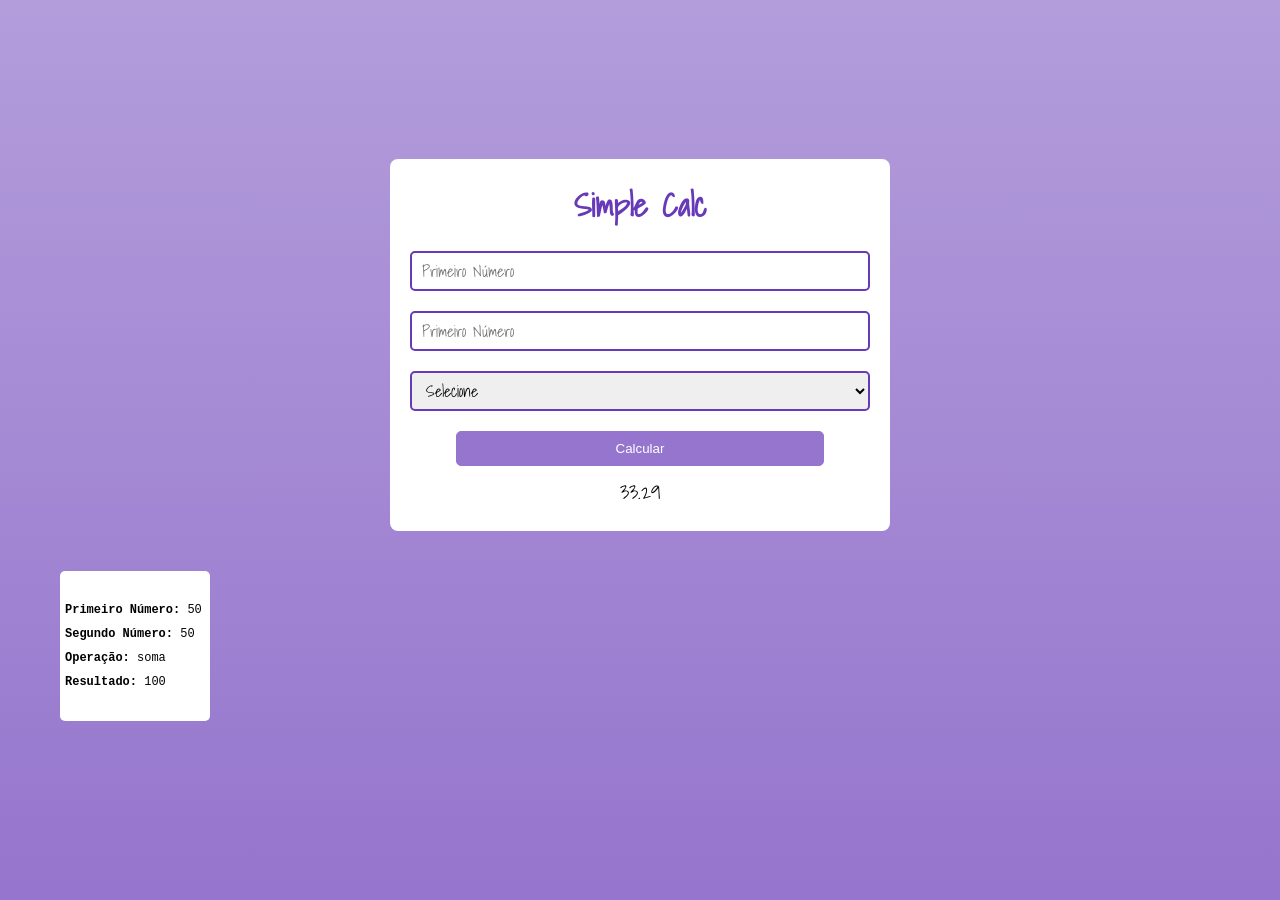
==== simple-calc-main/index.html @ 4e651ccb "Enviado as atividades" ====
<!DOCTYPE html>
<html lang="en">

<head>
    <meta charset="UTF-8">
    <meta http-equiv="X-UA-Compatible" content="IE=edge">
    <meta name="viewport" content="width=device-width, initial-scale=1.0">
    <title>Document</title>
    <link rel="stylesheet" href="./css/style.css">
</head>

<body>
    <div class="page">

        <form action="" class="calc">
            <h1 class="calc__title">Simple Calc</h1>
            <input class="calc__field" autocomplete="off" type="number" id="n1" placeholder="Primeiro Número">
            <input class="calc__field" autocomplete="off" type="number" id="n2" placeholder="Primeiro Número">

            <select class="calc__field calc__select" id="operacao">
                <option value="">Selecione</option>
                <option value="soma">Adição</option>
                <option value="subtracao">Subtração</option>
                <option value="multiplicacao">Multiplicação</option>
                <option value="divisao">Divisão</option>
            </select>

            <button class="calc__button" onclick="calcular()">Calcular</button>

            <span class="calc__result" id="resultado">33.29</span>
        </form>
       
        <section class="data">
            
        <article class="data__card-result">
            <span><strong>Primeiro Número:</strong> 50</span>
            <span><strong>Segundo Número:</strong> 50</span>
            <span><strong>Operação:</strong> soma</span>
            <span><strong>Resultado:</strong> 100</span>
        </article>
    
    </section>
    </div>

    

    <script src="./js/funcoes.js"></script>
</body>

</html>
---- simple-calc-main/css/style.css ----
@font-face {
    font-family: 'ShadowsIntoLight';
    src: url(../fonts/Shadows_Into_Light/ShadowsIntoLight-Regular.ttf);
}

*{
    margin: 0;
    padding: 0;
    box-sizing: border-box;
}

body {
    height: 100vh;
    background-image: linear-gradient(to bottom, #B39DDB, #9575CD) ;
    background-repeat: no-repeat;
    font-family: 'ShadowsIntoLight';
}

/* papel de container */
.page {
    height: 100vh;
    flex-direction: column;
    display: flex;
    justify-content: center;
    align-items: center;
}

/* formulário */
.calc {
    display: flex;
    flex-direction: column;
    justify-content: center;
    align-items: center;

    width: 90%;
    max-width: 500px;
    /* height: 65%; */
    padding: 20px;

    background-color: white;
    border-radius: 8px;
}
.calc__title {
    margin-bottom: 20px;
    color: #673AB7;
}

.calc__field {
    width: 100%;
    height: 40px;
    padding: 10px;
    margin-bottom: 20px;
    font-size: 16px;
    font-family: 'ShadowsIntoLight';

    border: 2px solid #673AB7;
    border-radius: 5px;
    transition: background-color .4s;
}

.calc__select {
    padding: 0 10px;
}

.calc__button {
    width: 80%;
    height: 35px;
    
    color: white;
    background-color: #9575CD;
    border: 1px solid #9575CD;
    border-radius: 5px;
}

.calc__result {
    width: 80%;
    height: 35px;
    margin-top: 10px;
    font-size: 20px;
    text-align: center;
    font-weight: 300;
}

.calc__field:focus {
    background-color: #B39DDB;
    color: white;
    outline-color: #512DA8;
}
.calc__field:focus::placeholder {
    color: #512DA8
}



.data {
    display: flex;
    flex-wrap: wrap;
    gap: 20px;
    margin-top: 20px;
    width: 100%;
    /* border: 1px solid white; */
    padding: 20px;
}
.data__card-result {
    display: flex;
    flex-direction: column;
    justify-content: center;
    gap: 10px;
    background-color: white;
    width: 150px;
    height: 150px;
    padding: 10px;
    font-size: 12px;
    font-family: 'Courier New', Courier, monospace;
    padding: 5px;
    border-radius: 5px;
}


@media screen and (min-width: 1200px) {
    .page {
        max-width: 1200px;
        margin: 0 auto;
    }   
}
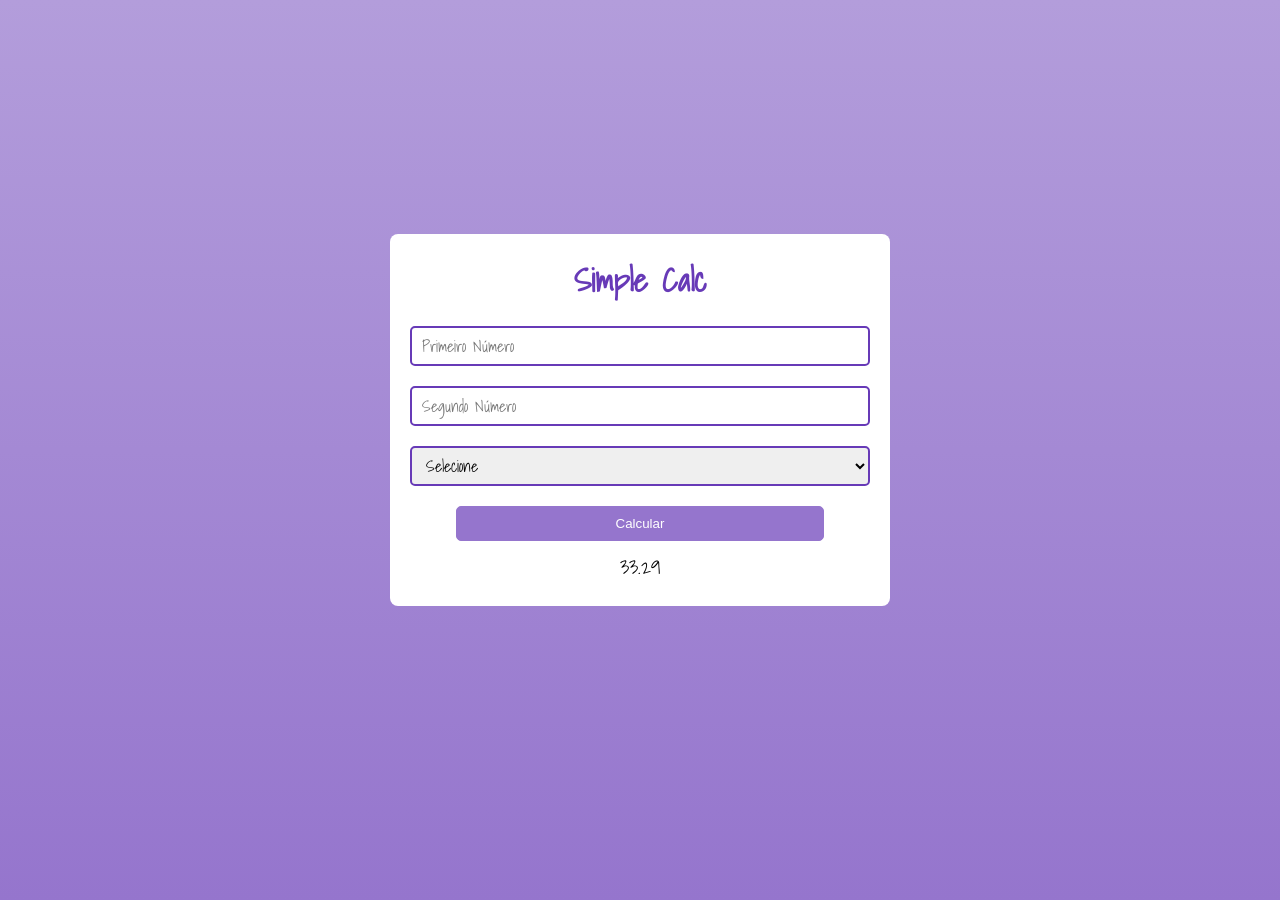
==== commit 96760612: "Enviado as atividades" ====
--- a/simple-calc-main/index.html
+++ b/simple-calc-main/index.html
@@ -9,13 +9,13 @@
     <link rel="stylesheet" href="./css/style.css">
 </head>
 
-<body>
+<body onload="carregarDados()">
     <div class="page">
 
         <form action="" class="calc">
             <h1 class="calc__title">Simple Calc</h1>
             <input class="calc__field" autocomplete="off" type="number" id="n1" placeholder="Primeiro Número">
-            <input class="calc__field" autocomplete="off" type="number" id="n2" placeholder="Primeiro Número">
+            <input class="calc__field" autocomplete="off" type="number" id="n2" placeholder="Segundo Número">
 
             <select class="calc__field calc__select" id="operacao">
                 <option value="">Selecione</option>
@@ -30,14 +30,8 @@
             <span class="calc__result" id="resultado">33.29</span>
         </form>
        
-        <section class="data">
+        <section class="data" id="cadastro">
             
-        <article class="data__card-result">
-            <span><strong>Primeiro Número:</strong> 50</span>
-            <span><strong>Segundo Número:</strong> 50</span>
-            <span><strong>Operação:</strong> soma</span>
-            <span><strong>Resultado:</strong> 100</span>
-        </article>
     
     </section>
     </div>
